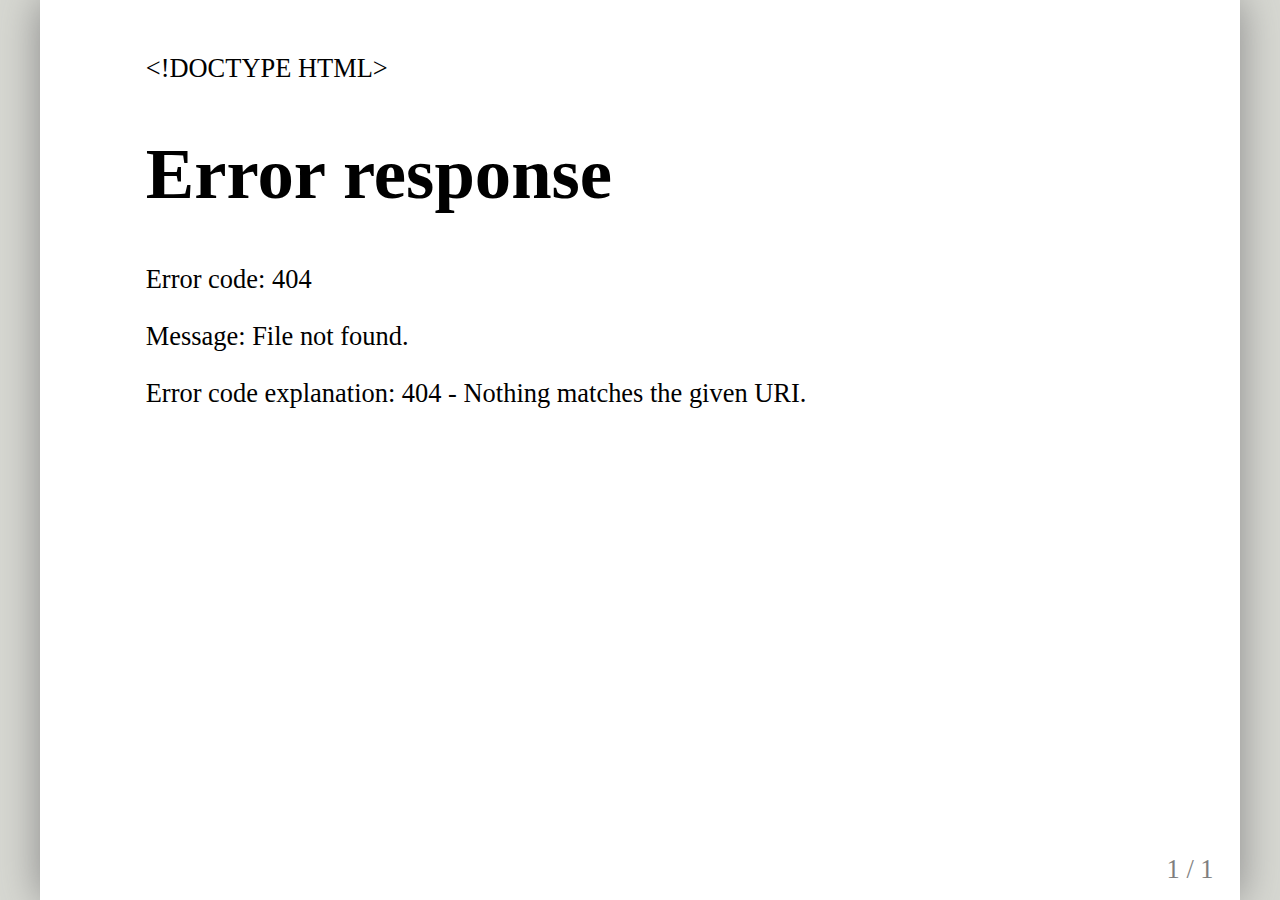
==== slides-index.html @ 4cb71a7d "Add offline remark." ====
<!DOCTYPE html>
<html>
    <head>
        <title>Slides</title>
        <meta charset="UTF-8" />
        <style>
            pre, code, .remark-code, .remark-inline-code {
                font-family: Inconsolata, 'Ubuntu Mono';
            }
        </style>
    </head>
    <body>
        <script src="/remark.min.js"></script>
        <script>
            var slideshow = remark.create({
                sourceUrl: "./slides.md"
            });
        </script>
    </body>
</html>
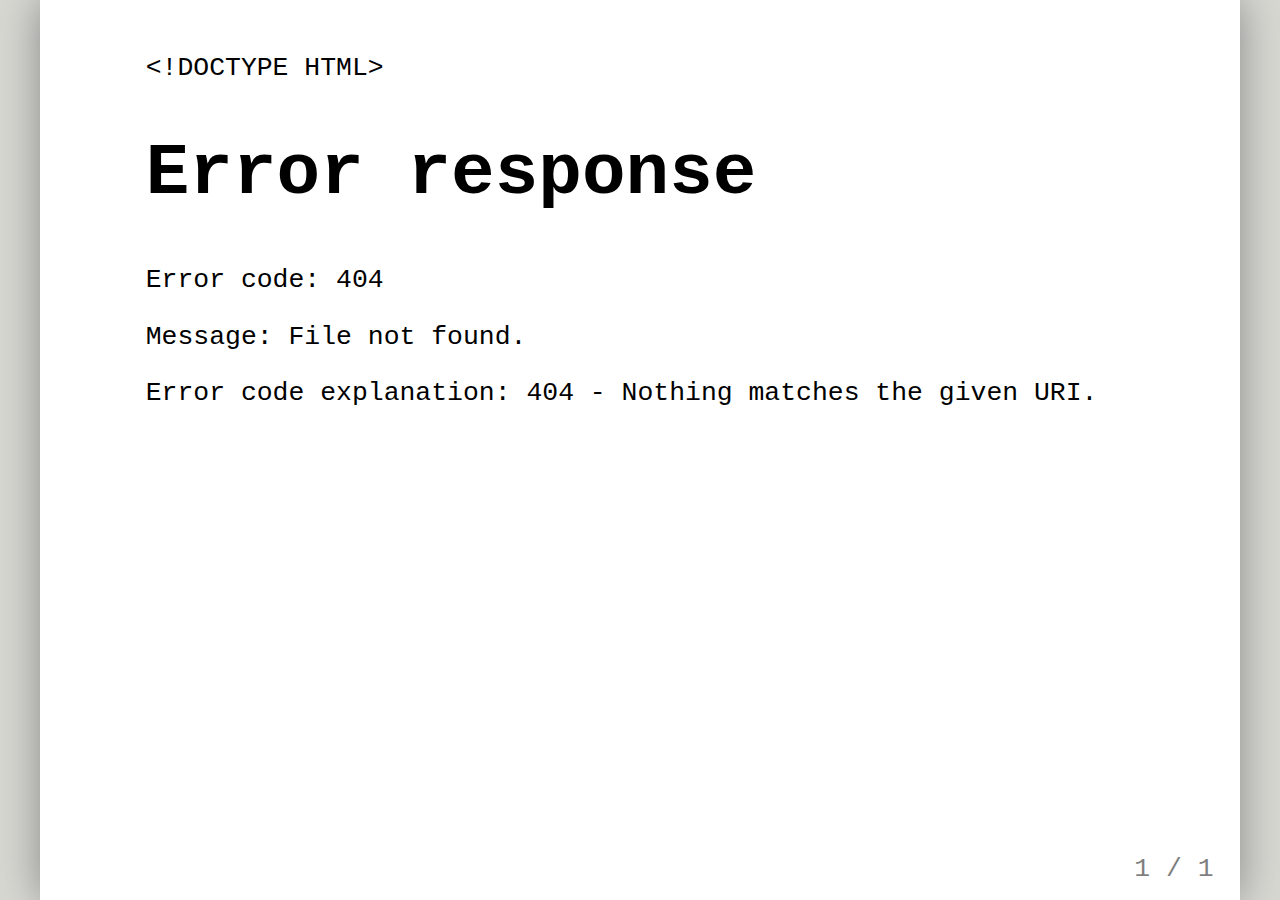
==== commit 6c77226f: "Merge branch 'out-of-google'" ====
--- a/slides-index.html
+++ b/slides-index.html
@@ -3,11 +3,7 @@
     <head>
         <title>Slides</title>
         <meta charset="UTF-8" />
-        <style>
-            pre, code, .remark-code, .remark-inline-code {
-                font-family: Inconsolata, 'Ubuntu Mono';
-            }
-        </style>
+        <link rel="stylesheet" href="/slides.css" />
     </head>
     <body>
         <script src="/remark.min.js"></script>
--- a/slides.css
+++ b/slides.css
@@ -0,0 +1,64 @@
+.remark-slide-content {
+    font-family: Inconsolata, "Ubuntu Mono", "Droid Sans Mono", Monaco, Courier, monospace;
+}
+
+.half {
+    float: left;
+    width: 50%;
+}
+
+.float-left {
+    float: left;
+    margin-right: 50px;
+}
+
+.float-right {
+    float: right;
+    margin-left: 50px;
+}
+
+.lowcontrast {
+    /* ceci était un message du */
+    color: #CCC;
+}
+
+.background-image-right {
+    background-position: right;
+}
+
+.middle {
+    vertical-align: middle;
+}
+
+.pros ul, .cons ul {
+    list-style-type: none;
+    padding: 0;
+    margin: 0;
+}
+
+.pros li, .cons li {
+    padding-left: 1em;
+}
+
+.cons li:before {
+    content: "- ";
+    color: red;
+}
+
+.pros li:before {
+    content: "+ ";
+    color: green;
+}
+
+.bottom-half {
+    width: 100%;
+    position: absolute;
+    left: 0;
+    bottom: 0;
+    padding: 0;
+    margin: 0;
+}
+
+.hide-count .remark-slide-number {
+    visibility: hidden;
+}
